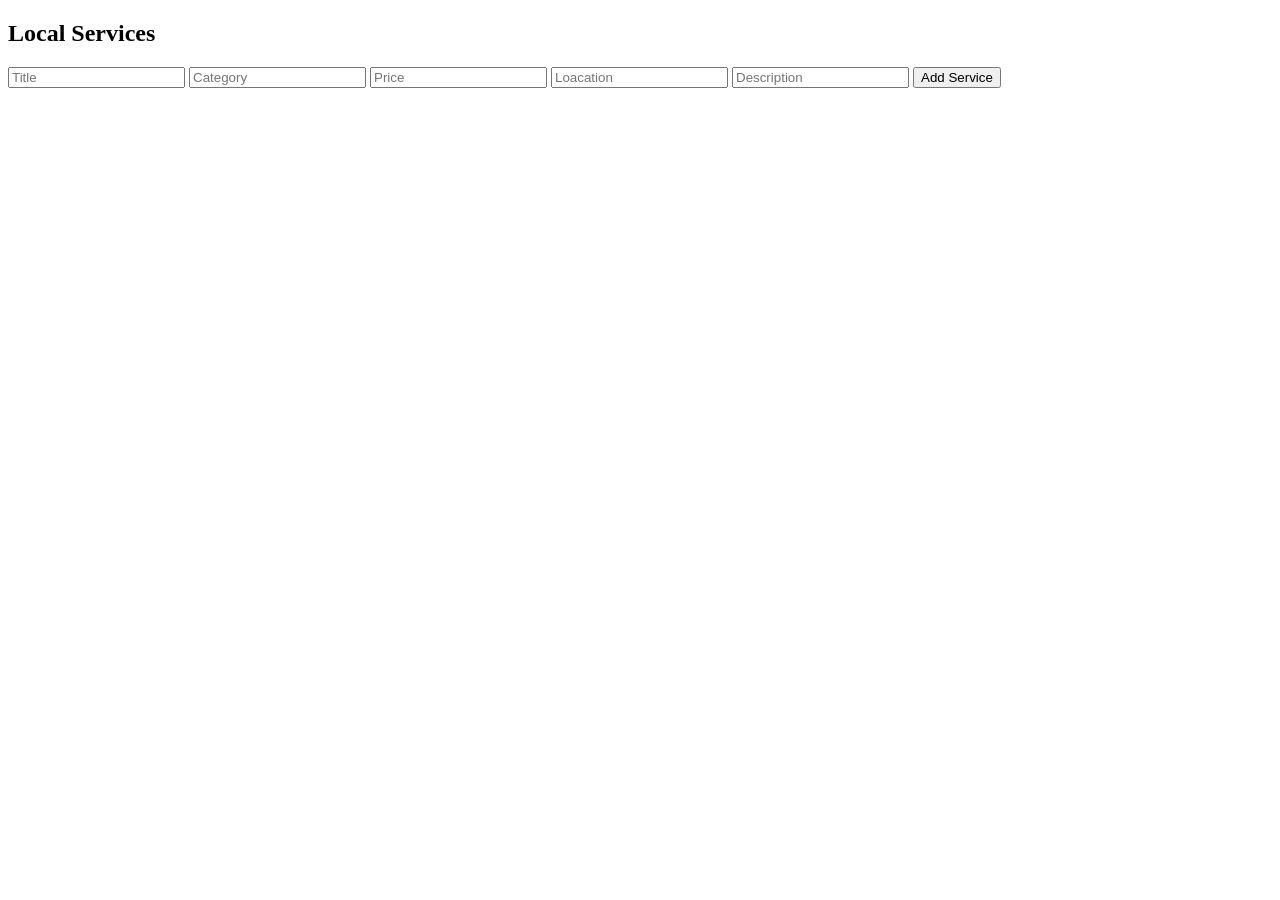
==== src/main/webapp/pages/add-service.html @ 47e349e2 "-add add-service logic (only browser storage now)" ====
<!doctype html>
<html lang="en">
  <head>
    <meta charset="UTF-8" />
    <meta name="viewport" content="width=device-width, initial-scale=1.0" />
    <title>add services</title>
  </head>
  <body>
    <nav>
      <h2>Local Services</h2>

      <div></div>
    </nav>
    <form id="service-form">
      <input type="text" placeholder="Title" required />
      <input type="text" placeholder="Category" required />
      <input type="number" placeholder="Price" required />
      <input type="text" placeholder="Loacation" required />
      <input type="text" placeholder="Description" required />

      <button type="submit">Add Service</button>
    </form>
  </body>
</html>
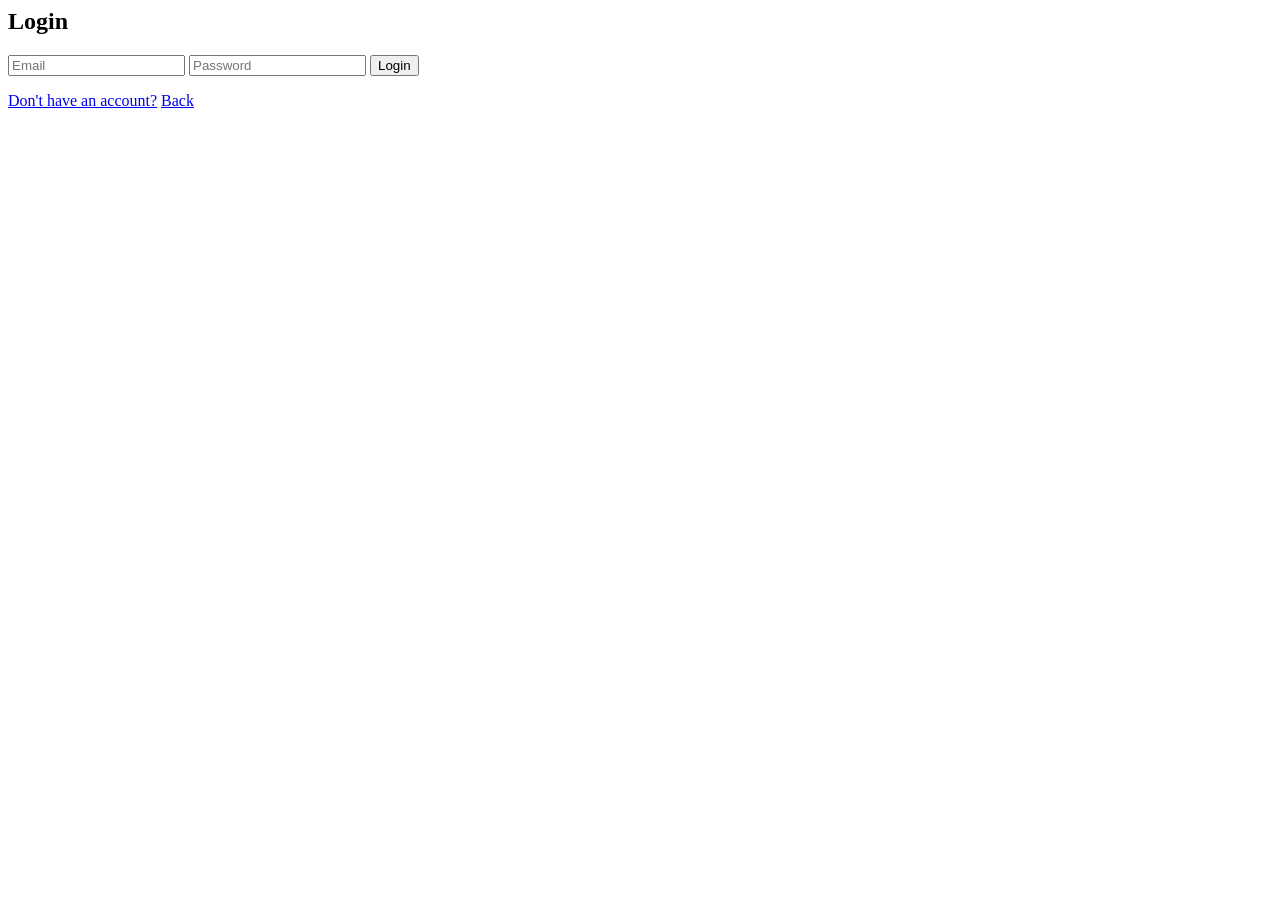
==== commit 7973ad6b: "-add bookings logic (local storage for now)" ====
--- a/src/main/webapp/pages/add-service.html
+++ b/src/main/webapp/pages/add-service.html
@@ -20,5 +20,6 @@
 
       <button type="submit">Add Service</button>
     </form>
+    <script src="../js/app.js"></script>
   </body>
 </html>
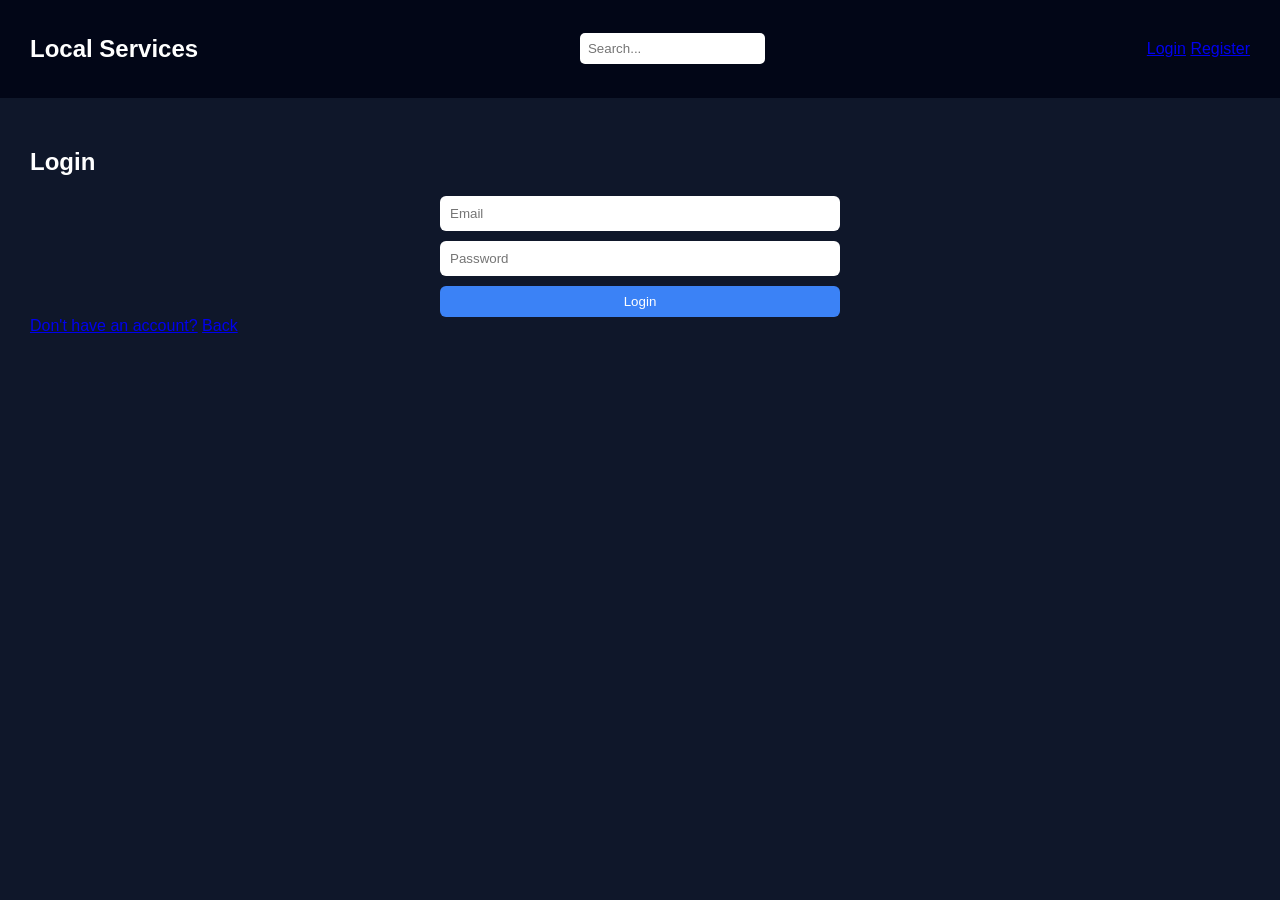
==== commit b029e6cd: "-minor ui improvements" ====
--- a/src/main/webapp/pages/add-service.html
+++ b/src/main/webapp/pages/add-service.html
@@ -4,13 +4,18 @@
     <meta charset="UTF-8" />
     <meta name="viewport" content="width=device-width, initial-scale=1.0" />
     <title>add services</title>
+    <link rel="stylesheet" href="../css/style.css">
   </head>
   <body>
-    <nav>
-      <h2>Local Services</h2>
+  <nav class="navbar">
+    <h2>Local Services</h2>
 
-      <div></div>
-    </nav>
+    <input type="text" placeholder="Search..." />
+
+    <div id="nav-links"></div>
+  </nav>
+
+  <main class="container">
     <form id="service-form">
       <input type="text" placeholder="Title" required />
       <input type="text" placeholder="Category" required />
@@ -20,6 +25,7 @@
 
       <button type="submit">Add Service</button>
     </form>
+  </main>
     <script src="../js/app.js"></script>
   </body>
-</html>
+</html>
--- a/src/main/webapp/css/style.css
+++ b/src/main/webapp/css/style.css
@@ -0,0 +1,71 @@
+body {
+  margin: 0;
+  font-family: Arial, sans-serif;
+  background: #0f172a;
+  color: white;
+}
+
+.navbar {
+  display: flex;
+  justify-content: space-between;
+  align-items: center;
+  padding: 15px 30px;
+  background: #020617;
+}
+
+.navbar input {
+  padding: 8px;
+  border-radius: 5px;
+  border: none;
+}
+
+.container {
+  padding: 30px;
+}
+
+#services-container {
+  display: grid;
+  grid-template-columns: repeat(auto-fill, minmax(250px, 1fr));
+  gap: 20px;
+}
+
+.card {
+  background: #1e293b;
+  padding: 20px;
+  border-radius: 12px;
+  transition: 0.3s;
+  cursor: pointer;
+}
+
+.card:hover {
+  transform: translateY(-5px);
+  background: #334155;
+}
+
+button {
+  background: #3b82f6;
+  border: none;
+  padding: 8px 12px;
+  color: white;
+  border-radius: 6px;
+  cursor: pointer;
+}
+
+button:hover {
+  background: #2563eb;
+}
+
+
+form {
+  max-width: 400px;
+  margin: auto;
+  display: flex;
+  flex-direction: column;
+  gap: 10px;
+}
+
+input, select {
+  padding: 10px;
+  border-radius: 6px;
+  border: none;
+}
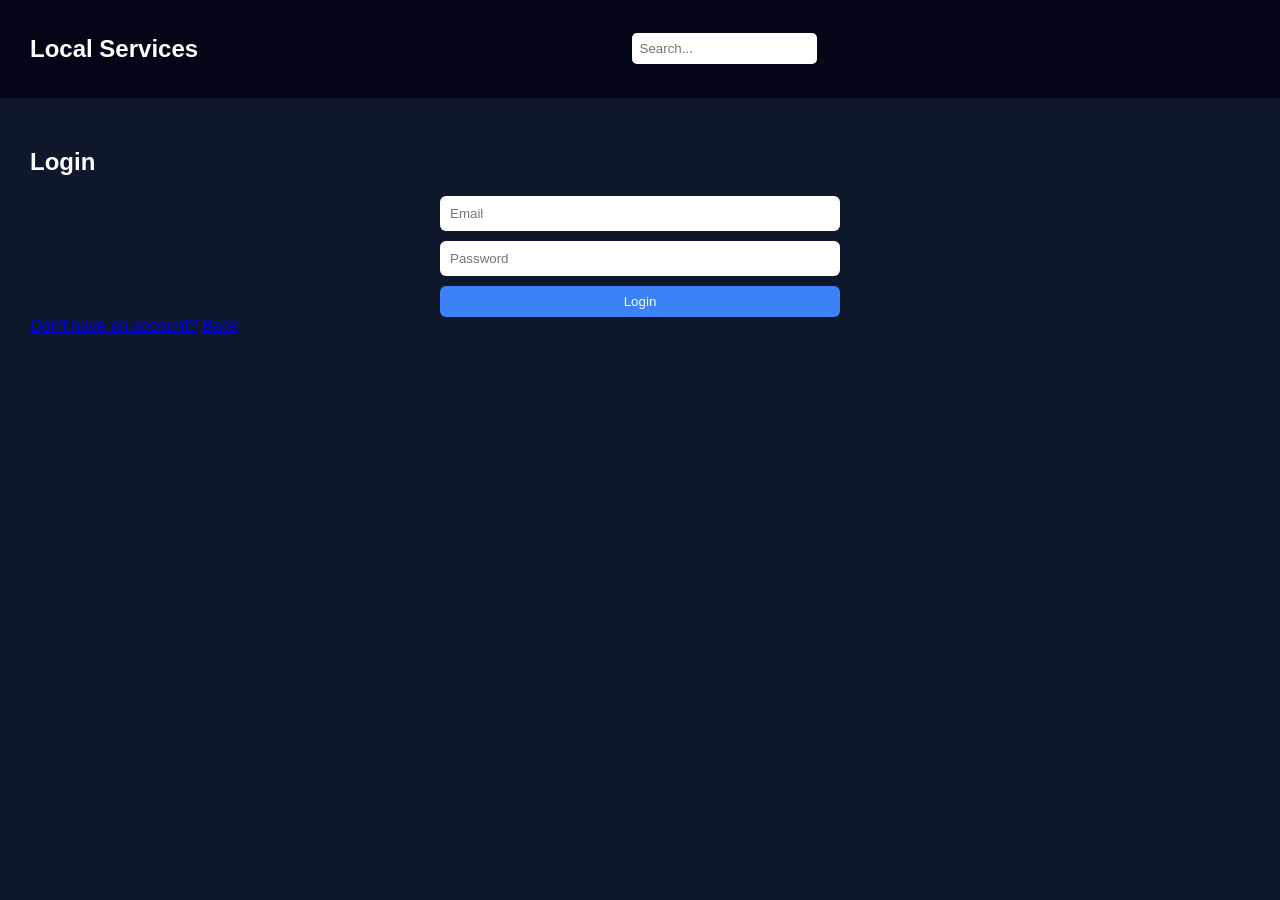
==== commit 024cc8ad: "- add some adjustments" ====
--- a/src/main/webapp/pages/add-service.html
+++ b/src/main/webapp/pages/add-service.html
@@ -20,7 +20,7 @@
       <input type="text" placeholder="Title" required />
       <input type="text" placeholder="Category" required />
       <input type="number" placeholder="Price" required />
-      <input type="text" placeholder="Loacation" required />
+      <input type="text" placeholder="Location" required />
       <input type="text" placeholder="Description" required />
 
       <button type="submit">Add Service</button>
